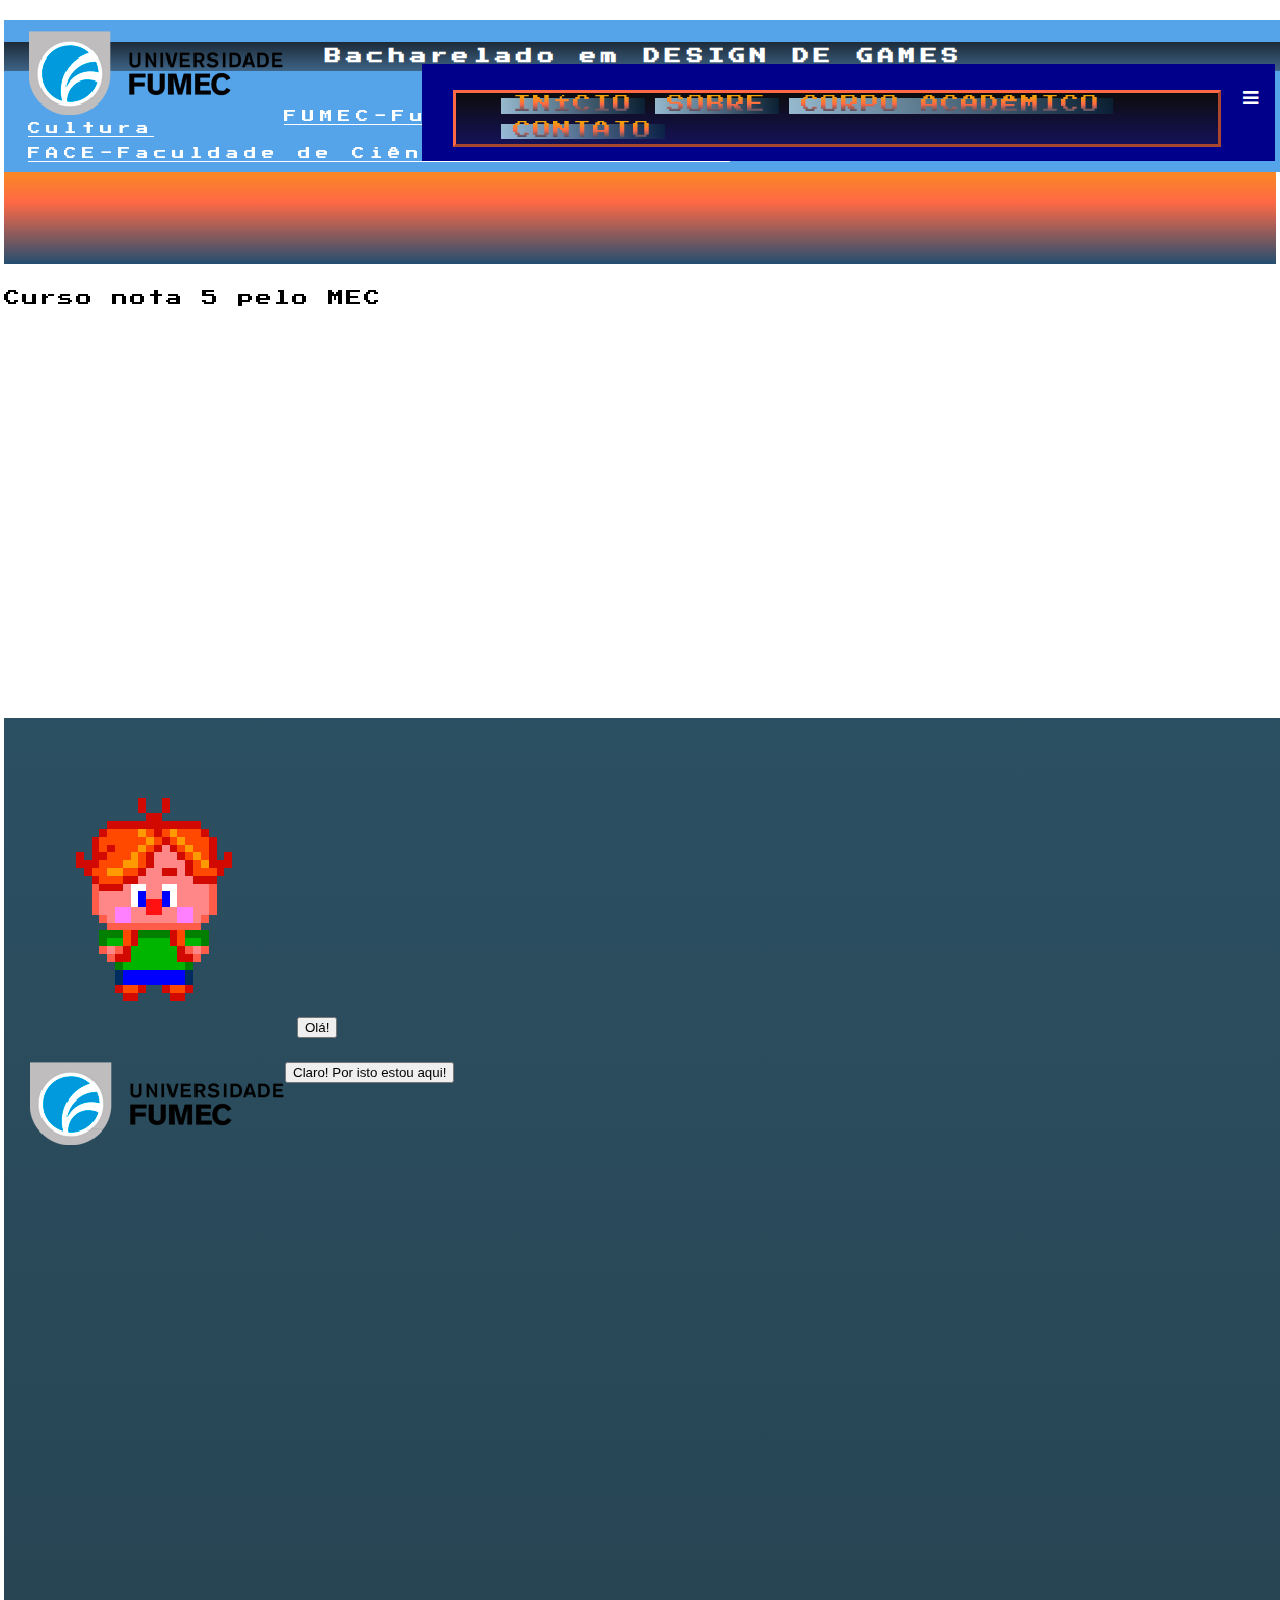
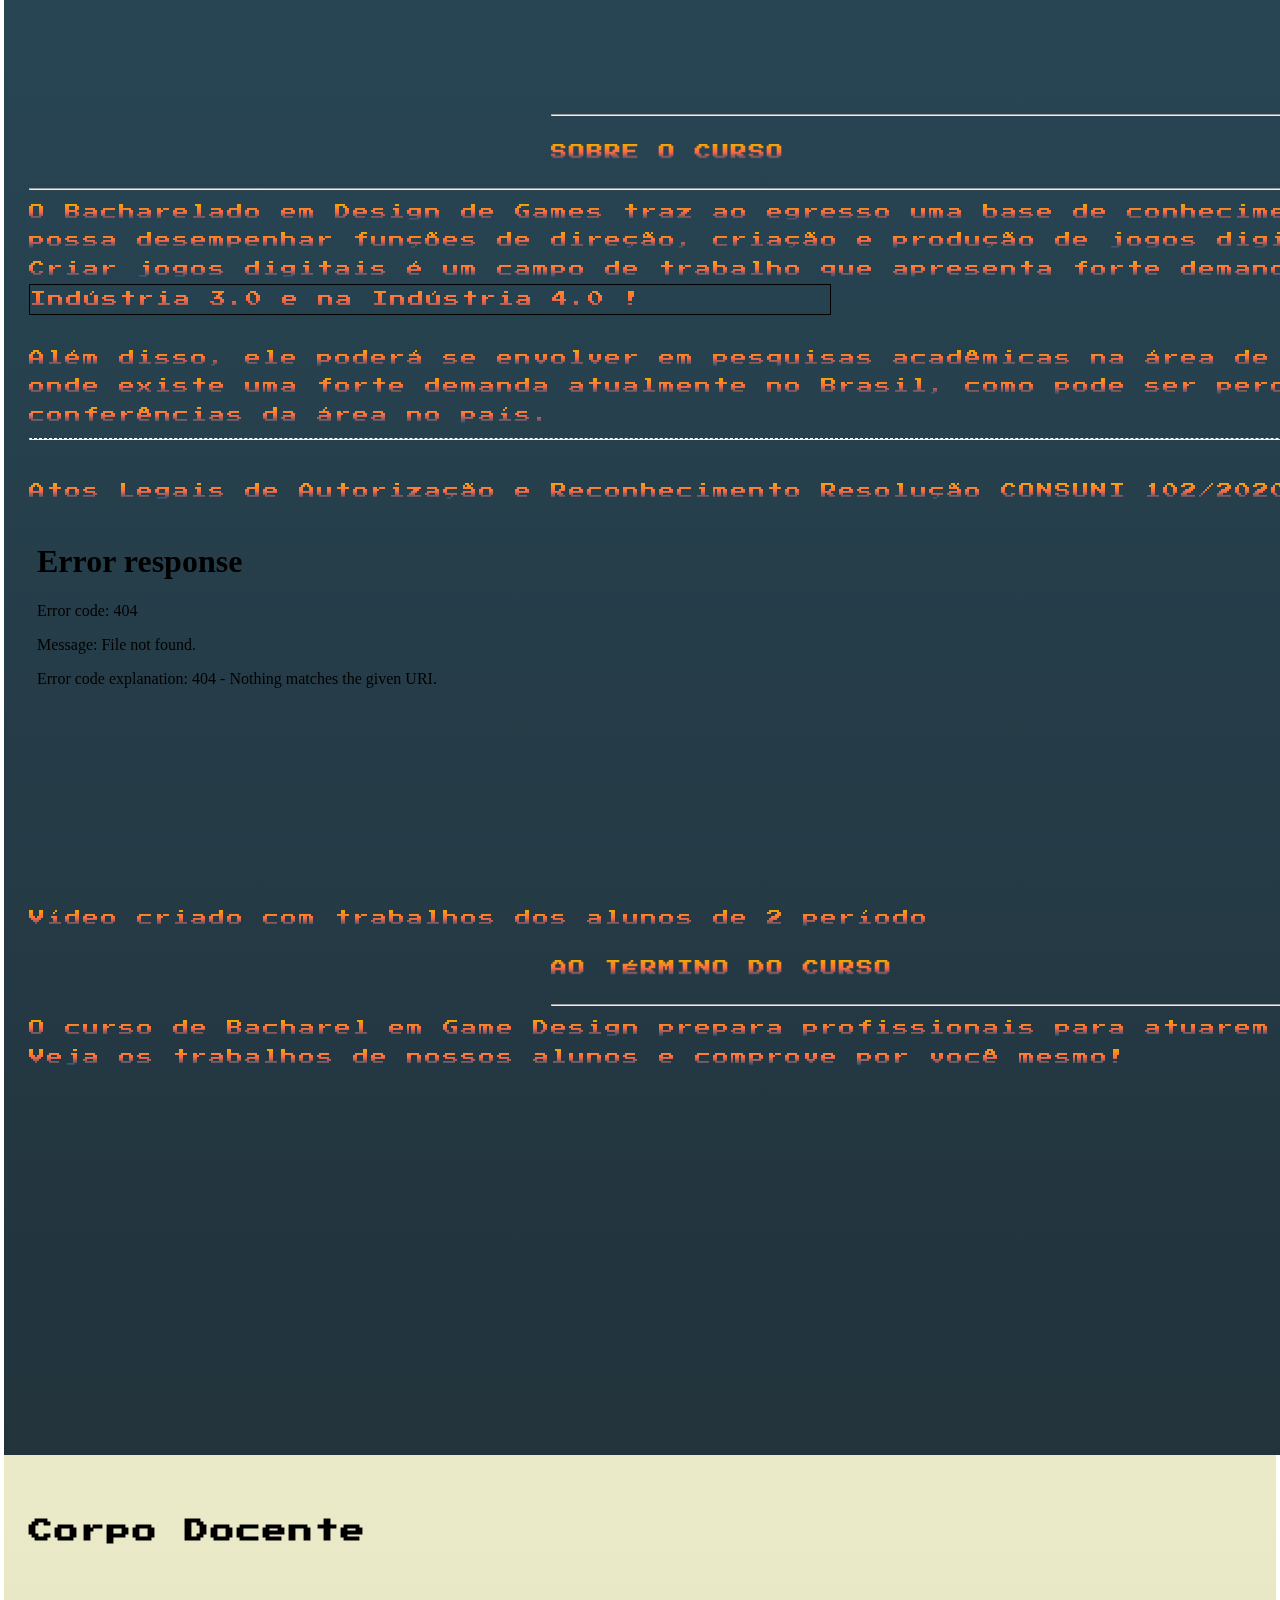
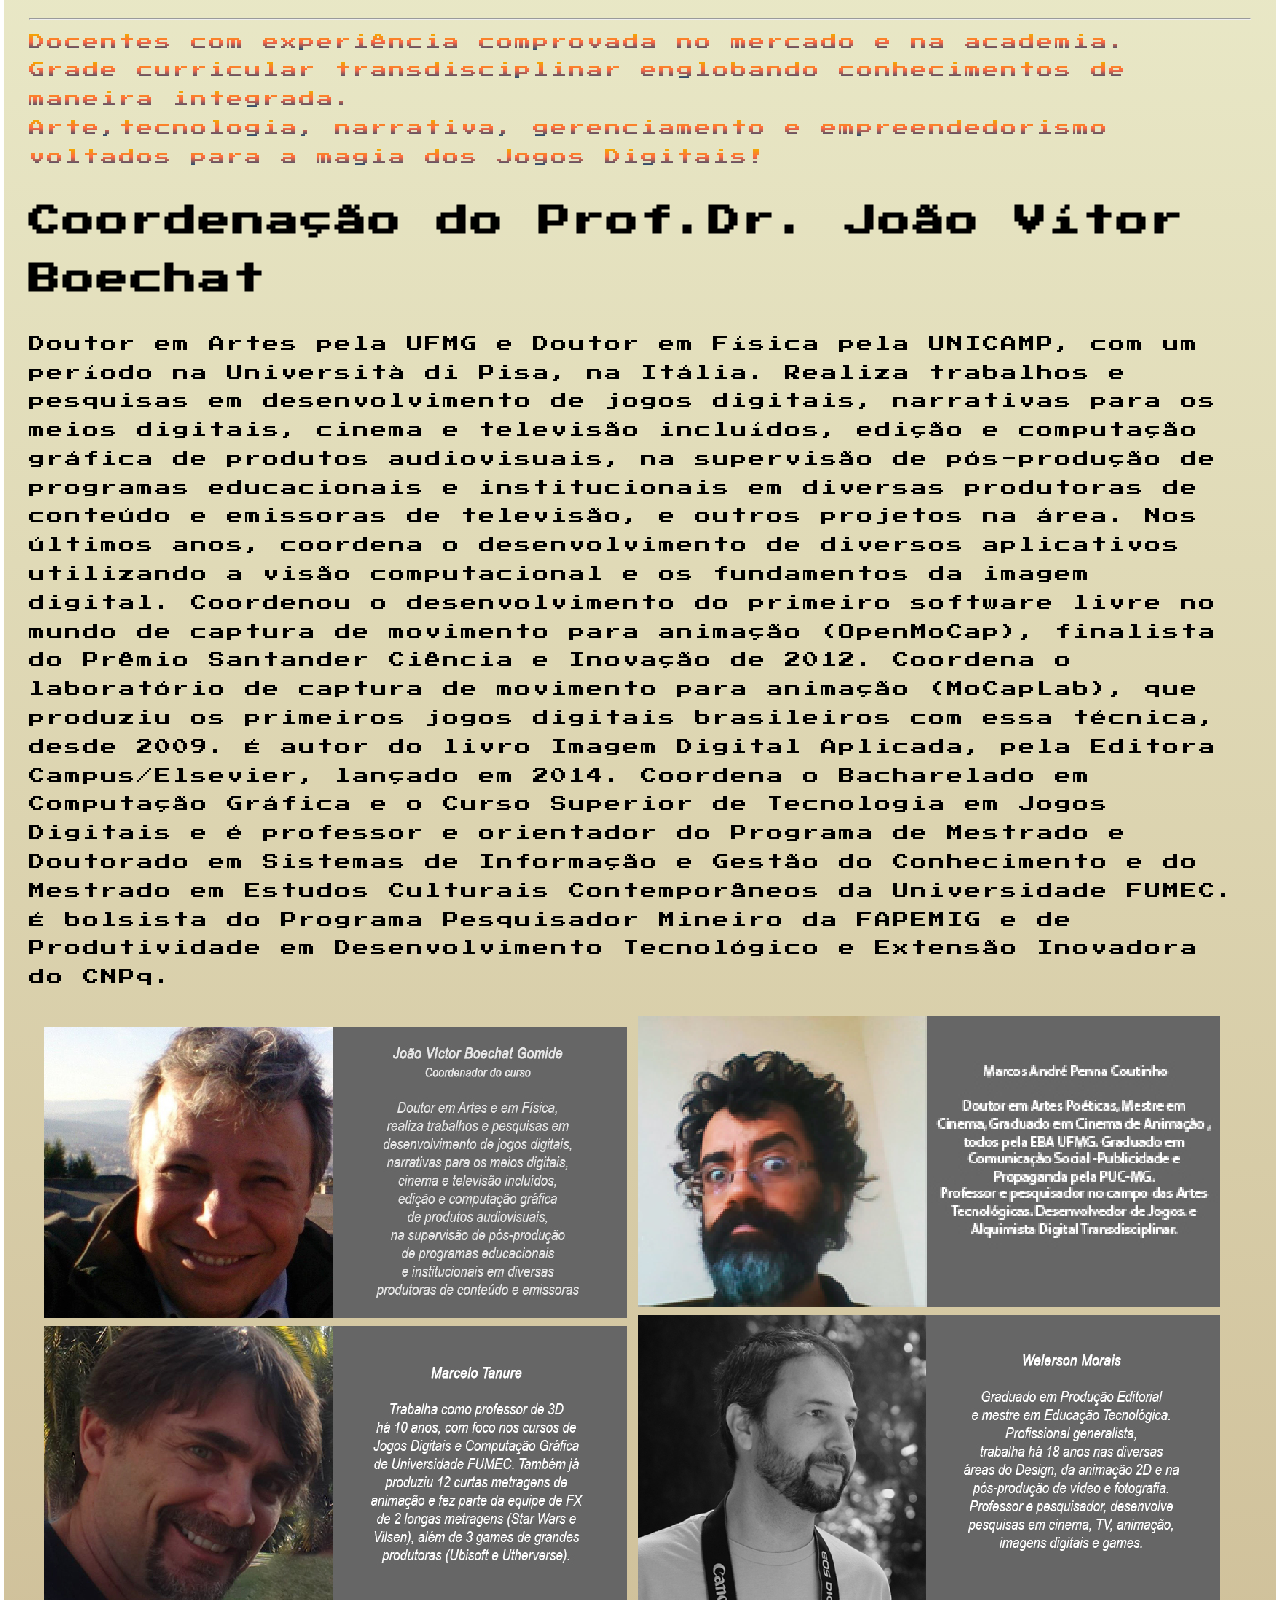
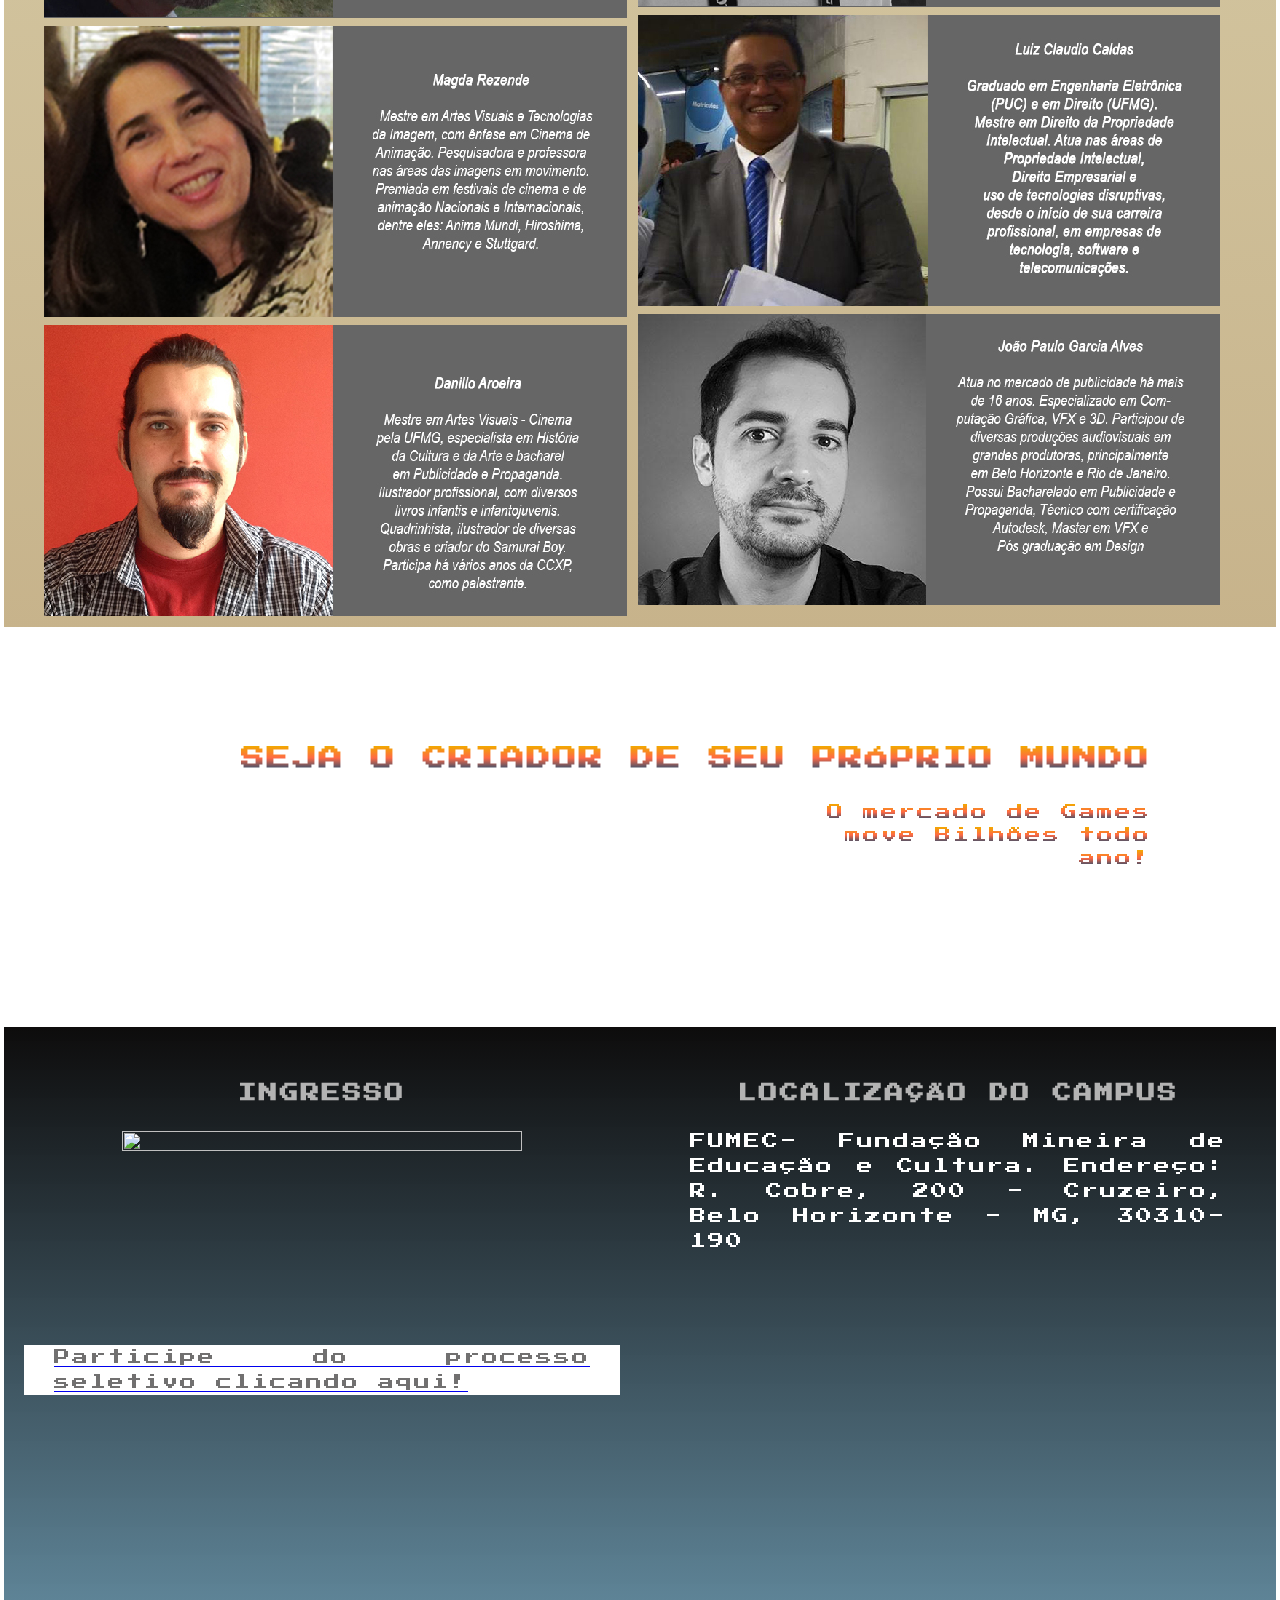
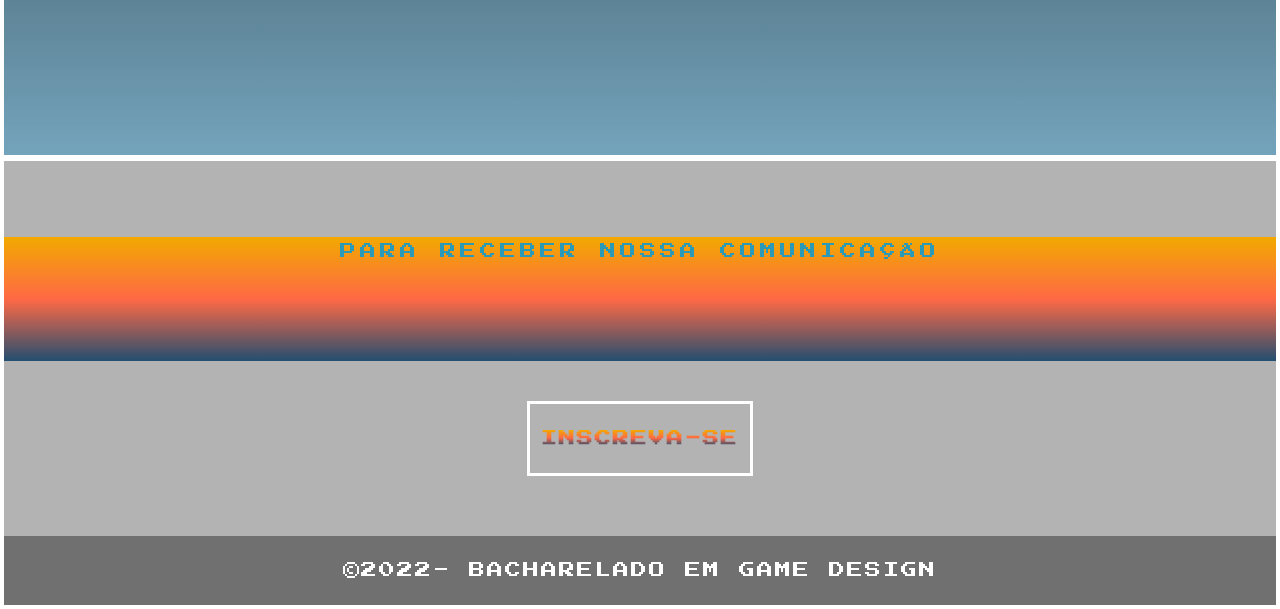
==== BachareladoEmGameDesign.html @ f8f745ac "Add files via upload" ====
<!doctype html>
<html lang="pt-BR">
<head>
<meta charset="utf-8">
<meta http-equiv="X-UA-Compatible" content="IE=edge">
<meta name="viewport" content="width=device-width, initial-scale=1">
	

		<link rel="preconnect" href="https://fonts.googleapis.com">
<link rel="preconnect" href="https://fonts.gstatic.com" crossorigin>
<link href="https://fonts.googleapis.com/css2?family=Press+Start+2P&display=swap" rel="stylesheet">

	
<link rel="stylesheet" href="https://cdnjs.cloudflare.com/ajax/libs/font-awesome/4.7.0/css/font-awesome.min.css">
	
<title>Bacharelado em Game Design</title>
<link href="css/singlePageTemplate.css" rel="stylesheet" type="text/css">
<!--The following script tag downloads a font from the Adobe Edge Web Fonts server for use within the web page. We recommend that you do not modify it.-->
<script>var __adobewebfontsappname__="dreamweaver"</script>
<script src="http://use.edgefonts.net/source-sans-pro:n2:default.js" type="text/javascript"></script>
<!-- HTML5 shim and Respond.js for IE8 support of HTML5 elements and media queries -->
<!-- WARNING: Respond.js doesn't work if you view the page via file:// -->
<!--[if lt IE 9]>
      <script src="https://oss.maxcdn.com/html5shiv/3.7.2/html5shiv.min.js"></script>
      <script src="https://oss.maxcdn.com/respond/1.4.2/respond.min.js"></script>
    <![endif]-->
 	
</head>
<body>

<video playsinline autoplay muted loop poster="polina.jpg" id="bgvid">
  <source src="images/TrabalhosDeJogosEGames_Webm.webm" type="video/webm">
  <source src="images/TrabalhosDeJogosEGames _CodecVideo_MPEG2.mp4" type="video/mp4">
</video>

<!-- Main Container -->

<header> 
	<section class="home" id="home">


			<h4 class="logo">Bacharelado em DESIGN DE GAMES</h4>
	<div class="mobile-container"> 
		  <!-- Navigation -->
	    <img src="images/logo-small.png" alt="logoFUMEC" width="20%" align="left" style="max-width:256px;max-height:98px;"/><a href="#home" class="active">			 
		<div style="width:75%;margin-right: 25%;padding-top:74px;">		
		  <p>FUMEC-Fundação Municipal de Educação e Cultura</p>
			 <p> FACE-Faculdade de Ciências Empresariais</p>
			 
		</div>
		
		</a>
	

	<!-- Simulate a smartphone / tablet look -->
	<!--<div class="mobile-container"> -->
				<!-- Top Navigation Menu -->
	<div class="topnav">
<br>
		<a href="javascript:void(0);" class="icon" onclick="activateMenu()" style="float:right;">
			<i class="fa fa-bars"></i>
		  </a>
	  <div id="myLinks">
		<nav>
		  <ul>
			<li><a href="#hero"><gradient>INÍCIO</gradient></a></li>
			<li><a href="#about"><gradient>SOBRE</gradient></a></li>
			<li><a href="#corpo"><gradient>CORPO ACADÊMICO</gradient></a></li>
			<li > <a href="#contact"><gradient>CONTATO</gradient></a></li>
		  </ul>
		</nav>
	  </div>
		
	 
		
	</div>
	<!-- End smartphone / tablet look -->

	
	</div>
	</section>	  
  </header>
	 
  <!-- Hero Section -->
  <section class="hero" id="hero">
    	
	<h2 class="hero_header"><gradient>DESIGN DE GAMES</gradient></h2>
	  <p>Curso nota 5 pelo MEC</p> 
  	
    <br>
  </section>
	
	
  <!-- About Section -->
  <section class="about" id="about">
	  <br>
	<img src="images/PlayerRPGTOPDOWN.gif" alt="character"  width="250"/>  
	<button onclick="typeWriter()">Olá!</button>
	<p id="demo"></p>
	   <img src="images/logo-small.png" alt="logoFUMEC" width="20%" align="left" style="max-width:256px;max-height:98px;"/><a href="#home" class="active">			 
	<button onclick="typeWriter1()">Claro! Por isto estou aqui!</button>
	<p id="onde"></p>
	 
	      <!-- #region Jssor Slider Begin -->
    <!-- Generator: Jssor Slider Composer -->
    <!-- Source: https://www.jssor.com/demos/full-width-slider.slider/=edit -->
    <script src="js/jssor.slider-28.1.0.min.js" type="text/javascript"></script>
    <script type="text/javascript">
        window.jssor_1_slider_init = function() {

            var jssor_1_SlideoTransitions = [
              [{b:-1,d:1,ls:0.5},{b:0,d:1000,y:5,e:{y:6}}],
              [{b:-1,d:1,ls:0.5},{b:200,d:1000,y:25,e:{y:6}}],
              [{b:-1,d:1,ls:0.5},{b:400,d:1000,y:45,e:{y:6}}],
              [{b:-1,d:1,ls:0.5},{b:600,d:1000,y:65,e:{y:6}}],
              [{b:-1,d:1,ls:0.5},{b:800,d:1000,y:85,e:{y:6}}],
              [{b:-1,d:1,ls:0.5},{b:500,d:1000,y:195,e:{y:6}}],
              [{b:0,d:2000,y:30,e:{y:3}}],
              [{b:-1,d:1,rY:-15,tZ:100},{b:0,d:1500,y:30,o:1,e:{y:3}}],
              [{b:-1,d:1,rY:-15,tZ:-100},{b:0,d:1500,y:100,o:0.8,e:{y:3}}],
              [{b:500,d:1500,o:1}],
              [{b:0,d:1000,y:380,e:{y:6}}],
              [{b:300,d:1000,x:80,e:{x:6}}],
              [{b:300,d:1000,x:330,e:{x:6}}],
              [{b:-1,d:1,r:-110,sX:5,sY:5},{b:0,d:2000,o:1,r:-20,sX:1,sY:1,e:{o:6,r:6,sX:6,sY:6}}],
              [{b:0,d:600,x:150,o:0.5,e:{x:6}}],
              [{b:0,d:600,x:1140,o:0.6,e:{x:6}}],
              [{b:-1,d:1,sX:5,sY:5},{b:600,d:600,o:1,sX:1,sY:1,e:{sX:3,sY:3}}]
            ];

            var jssor_1_options = {
              $AutoPlay: 1,
              $LazyLoading: 1,
              $CaptionSliderOptions: {
                $Class: $JssorCaptionSlideo$,
                $Transitions: jssor_1_SlideoTransitions
              },
              $ArrowNavigatorOptions: {
                $Class: $JssorArrowNavigator$
              },
              $BulletNavigatorOptions: {
                $Class: $JssorBulletNavigator$,
                $SpacingX: 20,
                $SpacingY: 20
              }
            };

            var jssor_1_slider = new $JssorSlider$("jssor_1", jssor_1_options);

            /*#region responsive code begin*/

            var MAX_WIDTH = 1600;

            function ScaleSlider() {
                var containerElement = jssor_1_slider.$Elmt.parentNode;
                var containerWidth = containerElement.clientWidth;

                if (containerWidth) {

                    var expectedWidth = Math.min(MAX_WIDTH || containerWidth, containerWidth);

                    jssor_1_slider.$ScaleWidth(expectedWidth);
                }
                else {
                    window.setTimeout(ScaleSlider, 30);
                }
            }

            ScaleSlider();

            $Jssor$.$AddEvent(window, "load", ScaleSlider);
            $Jssor$.$AddEvent(window, "resize", ScaleSlider);
            $Jssor$.$AddEvent(window, "orientationchange", ScaleSlider);
            /*#endregion responsive code end*/
        };
    </script>
    <link href="https://fonts.googleapis.com/css?family=Roboto+Condensed:300,300italic,regular,italic,700,700italic&subset=latin-ext,greek-ext,cyrillic-ext,greek,vietnamese,latin,cyrillic" rel="stylesheet" type="text/css" />
    <style>
        /* jssor slider loading skin spin css */
        .jssorl-009-spin img {
            animation-name: jssorl-009-spin;
            animation-duration: 1.6s;
            animation-iteration-count: infinite;
            animation-timing-function: linear;
        }

        @keyframes jssorl-009-spin {
            from {
                transform: rotate(0deg);
            }

            to {
                transform: rotate(360deg);
            }
        }


        /*jssor slider bullet skin 132 css*/
        .jssorb132 {position:absolute;}
        .jssorb132 .i {position:absolute;cursor:pointer;}
        .jssorb132 .i .b {fill:#fff;fill-opacity:0.8;stroke:#000;stroke-width:1600;stroke-miterlimit:10;stroke-opacity:0.7;}
        .jssorb132 .i:hover .b {fill:#000;fill-opacity:.7;stroke:#fff;stroke-width:2000;stroke-opacity:0.8;}
        .jssorb132 .iav .b {fill:#000;stroke:#fff;stroke-width:2400;fill-opacity:0.8;stroke-opacity:1;}
        .jssorb132 .i.idn {opacity:0.3;}

        .jssora051 {display:block;position:absolute;cursor:pointer;}
        .jssora051 .a {fill:none;stroke:#fff;stroke-width:360;stroke-miterlimit:10;}
        .jssora051:hover {opacity:.8;}
        .jssora051.jssora051dn {opacity:.5;}
        .jssora051.jssora051ds {opacity:.3;pointer-events:none;}
    </style>
    <svg viewbox="0 0 0 0" width="0" height="0" style="display:block;position:relative;left:0px;top:0px;">
        <defs>
            <filter id="jssor_1_flt_1" x="-50%" y="-50%" width="200%" height="200%">
                <feGaussianBlur stddeviation="4"></feGaussianBlur>
            </filter>
            <radialGradient id="jssor_1_grd_2">
                <stop offset="0" stop-color="#fff"></stop>
                <stop offset="1" stop-color="#000"></stop>
            </radialGradient>
            <mask id="jssor_1_msk_3">
              <path fill="url(#jssor_1_grd_2)" d="M600,0L600,400L0,400L0,0Z" x="0" y="0" style="position:absolute;overflow:visible;"></path>
            </mask>
        </defs>
    </svg>
    <div id="jssor_1" style="position:relative;display: block;
  margin-left: auto;
  margin-right: auto;
  width: 50%;
        width:1600px;height:560px;overflow:hidden;visibility:hidden;">
        <!-- Loading Screen -->
        <div data-u="loading" class="jssorl-009-spin" style="position:absolute;top:0px;left:0px;width:100%;height:100%;text-align:center;background-color:rgba(0,0,0,0.7);">
            <img style="margin-top:-19px;position:relative;top:50%;width:38px;height:38px;" src="img/spin.svg" />
        </div>
        <div data-u="slides" style="cursor:default;position:relative;top:0px;left:0px;width:1600px;height:560px;overflow:hidden;">
            <div style="background-color:#d3890e;">
                <img data-u="image" style="opacity:1;" data-src="images/maxresdefault.jpg" />
                <div data-ts="flat" data-p="275" data-po="40% 50%" style="left:150px;top:40px;width:800px;height:300px;position:absolute;">
                    <div data-to="50% 50%" data-t="0" style="left:10px;top:540px;width:400px;height:100px;position:absolute;color:#FFFFFF;font-family:'Press Start 2P',cursive;font-size:32px;font-weight:900;letter-spacing:1em;">Movimento</div>
                    <div data-to="50% 50%" data-t="1" style="left:50px;top:540px;width:400px;height:100px;position:absolute;opacity:0.4;color:#FFFFFF;font-family:'Press Start 2P',cursive;font-size:32px;font-weight:900;letter-spacing:1em;">Movimento</div>
                    <div data-to="50% 50%" data-t="2" style="left:50px;top:540px;width:400px;height:100px;position:absolute;opacity:0.3;color:#FFFFFF;font-family:'Press Start 2P',cursive;font-size:32px;;font-weight:900;letter-spacing:1em;">Movimento</div>
                    <div data-to="50% 50%" data-t="3" style="left:50px;top:540px;width:400px;height:100px;position:absolute;opacity:0.2;color:#FFFFFF;font-family:'Press Start 2P',cursive;font-size:32px;font-weight:900;letter-spacing:1em;">Movimento</div>
                    <div data-to="50% 50%" data-t="4" style="left:50px;top:540px;width:400px;height:100px;position:absolute;opacity:0.1;color:#FFFFFF;font-family:'Press Start 2P',cursive;font-size:32px;font-weight:900;letter-spacing:1em;">Movimento</div>
                    <div data-to="50% 50%" data-t="5" style="left:50px;top:540px;width:1600px;height:100px;position:absolute;color:#FFFFFF;font-family:'Press Start 2P',cursive;font-size:32px;font-weight:900;letter-spacing:1em;">O primeiro da América Latina!</div>
                </div>
            </div>
            <div>
   			  <img data-u="image" data-src="images/EntardeccerFumec2019.jfif" />
			
                <div data-ts="flat" data-p="540" data-po="40% 50%" style="l eft:0px;top:0px;width:1024px;height:768px;position:absolute;">
                    <div data-to="50% 50%" data-ts="preserve-3d" data-t="6" style="left:350px;top:360px;width:900px;height:500px;position:absolute;">


                        <svg viewbox="0 0 800 60" data-to="50% 50%" width="800" height="60" data-t="7" style="left:0px;top:-70px;display:block;position:absolute;opacity:0;font-family:'Roboto Condensed',sans-serif;font-size:60px;font-weight:700;letter-spacing:0.05em;overflow:visible;">
                            <text fill="#454447" stroke="#ff9500" stroke-width="2" text-anchor="middle" x="400" y="60">ARTE
                            </text>
                        </svg>
                        <div data-to="50% 50%" data-t="8" style="filter:url('#jssor_1_flt_1');left:200px;top:0px;width:600px;height:60px;position:absolute;opacity:0;color:#C49D8F;font-family:Roboto Condensed, sans-serif;font-size:48px;line-height:1.2;letter-spacing:0.1em;text-align:center;">PROGRAMAÇÃO</div>
                        <svg viewbox="0 0 800 100" width="800" height="100" data-t="9" style="left:40px;top:250px;display:block;position:absolute;opacity:0;font-family:'Roboto Condensed',sans-serif;font-size:100px;font-weight:900;letter-spacing:0.5em;overflow:visible;">
                            <text fill="rgba(255,255,255,0.7)" stroke="#ff9500" text-anchor="middle" x="400" y="100">EMPREENDEDORISMO
                            </text>
                        </svg>
                    </div>
                </div>
            </div>
            <div style="background-color:#000000;">
                <img data-u="image" style="opacity:0.8;" data-src="imgages/Fumec2019Noite.jfif" />
                <div data-ts="flat" data-p="1080" style="left:0px;top:0px;width:1024px;height:768px;position:absolute;">
                    <svg viewbox="0 0 600 400" data-ts="preserve-3d" width="600" height="400" data-tchd="jssor_1_msk_3" style="left:255px;top:0px;display:block;position:absolute;overflow:visible;">
                        <g mask="url(#jssor_1_msk_3)">
                          <path data-to="300px -180px" fill="none" stroke="rgba(250,251,252,0.5)" stroke-width="20" d="M410-350L410-10L190-10L190-350Z" x="190" y="-350" data-t="10" style="position:absolute;overflow:visible;"></path>
                        </g>
                    </svg>
                    <svg viewbox="0 0 800 72" data-to="50% 50%" width="800" height="72" data-t="11" style="left:-800px;top:78px;display:block;position:absolute;font-family:'Roboto Condensed',sans-serif;font-size:84px;font-weight:900;overflow:visible;">
                        <text fill="#fafbfc" text-anchor="middle" x="400" y="72">GAME DESIGN
                        </text>
                    </svg>
                    <svg viewbox="0 0 800 72" data-to="50% 50%" width="800" height="72" data-t="12" style="left:1600px;top:153px;display:block;position:absolute;font-family:'Roboto Condensed',sans-serif;font-size:60px;font-weight:900;overflow:visible;">
                        <text fill="#fafbfc" text-anchor="middle" x="400" y="72">SOUND DESIGN
                        </text>
                    </svg>
                </div>
            </div>
            <div>
                <img data-u="image" data-src="img/yamamoto.jpg" />
                <div data-ts="flat" data-p="1080" style="left:0px;top:0px;width:1600px;height:560px;position:absolute;">
                    <div data-to="50% 50%" data-t="13" style="left:100px;top:-20px;width:800px;height:200px;position:absolute;opacity:0;">
                        <div style="left:94px;top:35px;width:480px;height:90px;position:absolute;color:rgba(74,217,205,0.5);font-family:'Roboto Condensed',sans-serif;font-size:72px;line-height:1.2;">CRIATIVIDADE</div>
                        <div style="left:307px;top:115px;width:400px;height:50px;position:absolute;color:rgba(74,217,205,0.5);font-family:'Roboto Condensed',sans-serif;font-size:42px;line-height:1.1;text-align:center;background-color:rgba(72,77,76,0.5);">para aqueles que desejam inovar</div>
                    </div>
                </div>
            </div>
            <div>
                <img data-u="image" data-src="img/wine-1600.jpg" />
                <div data-ts="flat" data-p="1080" style="left:0px;top:0px;width:1600px;height:560px;position:absolute;">
                    <div data-to="50% 50%" data-t="14" style="left:690px;top:140px;width:600px;height:150px;position:absolute;opacity:0;color:#ffffff;font-family:Georgia,'Times New Roman',Times,serif;font-size:60px;line-height:1.2;letter-spacing:0.1em;">Décadas<br />de experiência no mercado.</div>
                    <img data-to="50% 50%" data-t="15" style="left:780px;top:350px;width:344px;height:157px;position:absolute;opacity:0;max-width:344px;" data-src="img/wine-atlantic-ocean.png" />
                    <img data-to="50% 50%" data-t="16" style="left:1330px;top:8px;width:172px;height:131px;position:absolute;opacity:0;max-width:172px;" data-src="img/wine-badge.png" />
                </div>
            </div>
        </div><a data-scale="0" href="https://www.jssor.com" style="display:none;position:absolute;">slider html</a>
        <!-- Bullet Navigator -->
        <div data-u="navigator" class="jssorb132" style="position:absolute;bottom:24px;right:16px;" data-autocenter="1" data-scale="0.5" data-scale-bottom="0.75">
            <div data-u="prototype" class="i" style="width:12px;height:12px;">
                <svg viewbox="0 0 16000 16000" style="position:absolute;top:0;left:0;width:100%;height:100%;">
                    <circle class="b" cx="8000" cy="8000" r="5800"></circle>
                </svg>
            </div>
        </div>
        <!-- Arrow Navigator -->
        <div data-u="arrowleft" class="jssora051" style="width:55px;height:55px;top:0px;left:25px;" data-autocenter="2" data-scale="0.75" data-scale-left="0.75">
            <svg viewbox="0 0 16000 16000" style="position:absolute;top:0;left:0;width:100%;height:100%;">
                <polyline class="a" points="11040,1920 4960,8000 11040,14080 "></polyline>
            </svg>
        </div>
        <div data-u="arrowright" class="jssora051" style="width:55px;height:55px;top:0px;right:25px;" data-autocenter="2" data-scale="0.75" data-scale-right="0.75">
            <svg viewbox="0 0 16000 16000" style="position:absolute;top:0;left:0;width:100%;height:100%;">
                <polyline class="a" points="4960,1920 11040,8000 4960,14080 "></polyline>
            </svg>
        </div>
    </div>
    <script type="text/javascript">jssor_1_slider_init();
    </script>
    <!-- #endregion Jssor Slider End -->
	 
    <h2 class="hidden">About</h2>
	  <p class="text_column">
		<hr>  
		  <h4> <gradient>SOBRE O CURSO</gradient> </h4>
	  <hr>
	  
	<gradient> 	 O Bacharelado em Design de Games traz ao egresso</gradient> <gradient>uma base de conhecimento sólidapara que possa </gradient> <gradient> desempenhar funções de </gradient>
	<gradient> 	  direção, criação e produção de jogos digitais.</gradient>
	  <br>
		<gradient>    Criar jogos digitais é um campo de trabalho</gradient> <gradient> que apresenta forte demanda nas	</gradient>	  
		  
		  <div class="outer">
			<div class="inner"> Indústria 3.0 e na Indústria 4.0 !
			<img class="imagemHover" src="images/industria40-1024x768.jpg" alt="">
			</div>
		</div>
			
	  		<br>
		<gradient> Além disso, ele poderá se envolver em pesquisas acadêmicas</gradient>	<gradient>na área de jogos digitais, onde existe uma forte demanda </gradient><gradient>atualmente no Brasil, como pode ser percebido nos fóruns </gradient><gradient>	e conferências da área no país.</gradient>
	  		<br>
		 
		  <hr style="  border-top: 1px dashed white">
		  <br>
			<gradient>  Atos Legais de Autorização e Reconhecimento</gradient>
<gradient>Resolução CONSUNI 102/2020, de 14/12/2020</gradient> </p>
   
	    <div style="width: 100%; height: 100%">
  	<iframe src="images/TrabalhosDeJogosEGames_Webm.webm" width="640" height="360" frameborder="0" ></iframe>
      <p class=""><gradient>Vídeo criado com trabalhos dos alunos de 2 período</gradient></p>
	</div>	  
	
    <p class="text_column ">
		<h4><gradient>AO TÉRMINO DO CURSO</gradient></h4>
		  <hr>
			<gradient>O curso de Bacharel em Game Design</gradient>
			<gradient>prepara profissionais para atuarem no mercado.</gradient>
	  		<br>
			<gradient>Veja os trabalhos de nossos alunos</gradient>
			<gradient> e comprove por você mesmo!</gradient>
		
		  	<div style="width: 100%; height: 100%">
				<iframe src="https://player.vimeo.com/video/541685408?h=3ae2cdf1ae" width="640" height="360" frameborder="0" allow="autoplay; fullscreen; picture-in-picture" allowfullscreen></iframe>	
			</div>
	  </p>
  </section>
 
	  <!-- Corpo Acadêmico-->
	  
	<section class="corpo" id= "corpo">
	  <h2 class="gradient">Corpo Docente</h2>
		 <p>
			<br>
			<hr>
			<gradient> Docentes com experiência</gradient>
			<gradient> comprovada no mercado</gradient>
			<gradient> e na academia.</gradient>
			<br>
			<gradient> Grade curricular transdisciplinar </gradient><gradient>englobando conhecimentos </gradient>
			<gradient>de maneira integrada.</gradient> 
			<br>
			<gradient> Arte,tecnologia, narrativa, gerenciamento </gradient>
			<gradient>e empreendedorismo voltados</gradient>
			<gradient> para a magia dos Jogos Digitais! </gradient>
		</p>
	<h1>Coordenação do Prof.Dr. João Vítor Boechat</h1>
	<p>Doutor em Artes pela UFMG e Doutor em Física pela UNICAMP, com um período na Università di Pisa, na Itália. Realiza trabalhos e pesquisas em desenvolvimento de jogos digitais, narrativas para os meios digitais, cinema e televisão incluídos, edição e computação gráfica de produtos audiovisuais, na supervisão de pós-produção de programas educacionais e institucionais em diversas produtoras de conteúdo e emissoras de televisão, e outros projetos na área. Nos últimos anos, coordena o desenvolvimento de diversos aplicativos utilizando a visão computacional e os fundamentos da imagem digital. Coordenou o desenvolvimento do primeiro software livre no mundo de captura de movimento para animação (OpenMoCap), finalista do Prêmio Santander Ciência e Inovação de 2012. Coordena o laboratório de captura de movimento para animação (MoCapLab), que produziu os primeiros jogos digitais brasileiros com essa técnica, desde 2009. É autor do livro Imagem Digital Aplicada, pela Editora Campus/Elsevier, lançado em 2014. Coordena o Bacharelado em Computação Gráfica e o Curso Superior de Tecnologia em Jogos Digitais e é professor e orientador do Programa de Mestrado e Doutorado em Sistemas de Informação e Gestão do Conhecimento e do Mestrado em Estudos Culturais Contemporâneos da Universidade FUMEC. É bolsista do Programa Pesquisador Mineiro da FAPEMIG e de Produtividade em Desenvolvimento Tecnológico e Extensão Inovadora do CNPq.</p>
		
<!-- Photo Grid -->
<div class="row"> 
  <div class="column" style="width:100%; padding:4px; margin:7px;">
    <img src="images/Final João Víctor2.jpg" >
    <img src="images/Final Marcelo.jpg">
    <img src="images/Final Magda.jpg" >
    <img src="images/Final Danilo.jpg" >
    
  </div>
  <div class="column">
    <img src="images/MiniBio_Site_CG.jpg" >
    <img src="images/Final Welerson copy.jpg" >
    <img src="images/Final Luiz Claudio.jpg" >
	   <img src="images/Final_João_Paulo.jpg" >
  </div>  
  
  
</div>
	  </section>
  <!-- Parallax Section -->
  <section class="banner">
    <h2 class="parallax"><gradient>SEJA O CRIADOR DE SEU PRÓPRIO MUNDO</gradient></h2>
	  

    <p class="parallax_description"><gradient>O mercado de Games move Bilhões  todo ano!</gradient></p>
	  
	  
  </section>
  <!-- More Info Section -->
  <footer>
    <article class="footer_column">
      <h3>INGRESSO</h3>
		 <a href="https://processoseletivo.fumec.br/" target="_blank">
      <img src="images/processoseletivo.png" alt="" width="400" height="200" class="cards" />
      <p>Participe do processo seletivo clicando aqui!</p>
			 </article></a>
    <article class="footer_column">
      <h3>LOCALIZAÇÃO DO CAMPUS</h3>
		
		<p style="background:none;color:white;">FUMEC- Fundação Mineira de Educação e Cultura. Endereço: R. Cobre, 200 - Cruzeiro, Belo Horizonte - MG, 30310-190</p>
		
		
		<div class="mapouter"><div class="gmap_canvas"><iframe width="540" height="450" id="gmap_canvas" src="https://maps.google.com/maps?q=R.%20Cobre,%20200%20-%20Cruzeiro,%20Belo%20Horizonte%20-%20MG,%2030310-190&t=&z=17&ie=UTF8&iwloc=&output=embed" frameborder="0" scrolling="no" marginheight="0" marginwidth="0"></iframe><a href="https://www.embedgooglemap.net/blog/divi-discount-code-elegant-themes-coupon/"></a><br><style>.mapouter{position:relative;text-align:right;height:450px;width:540px;display: block;
  margin-left: auto;
  margin-right: auto;}</style><a href="https://www.embedgooglemap.net">embedgooglemap.net</a><style>.gmap_canvas {overflow:hidden;background:none!important;height:450px;width:540px;}</style></div></div>
    </article>
  </footer>
  <!-- Footer Section -->
  <section class="footer_banner" id="contact">
    <h2 class="hidden">Footer Banner Section </h2>
    <p class="hero_header ">PARA RECEBER NOSSA COMUNICAÇÃO</p>
    <div class="button "><gradient>inscreva-se</gradient></div>
  </section>
  <!-- Copyrights Section -->
  <div class="copyright ">&copy;2022- <strong>Bacharelado em Game design</strong></div>
</div>

	<script>

		var i = 0;
		var z=0;
		var txt = 'Olá , você quer saber sobre o curso de Game Design? ';
		var txt1 = 'O Bacharelado em Game Design da FUMEC-BH vai te ensinar todos os aspectos no desenvolvimento de Jogos Digitais, desde a sua concepção, até o seu completo desenvolvimento e sua respectiva disponibilização aos usuários finais.';
		var speed = 30;

		function typeWriter() {
		  if (i < txt.length) {
			document.getElementById("demo").innerHTML += txt.charAt(i);
			i++;
			setTimeout(typeWriter, speed);
		  }
			}

			function typeWriter1() {
			  if (z < txt1.length) {
				document.getElementById("onde").innerHTML += txt1.charAt(z);
				z++;
				setTimeout(typeWriter1, speed);
			  }
			}
	/*mobile menu*/
		function activateMenu() {
  var x = document.getElementById("myLinks");
  if (x.style.display === "block") {
    x.style.display = "none";
  } else {
    x.style.display = "block";
  }
}
	</script>


<!-- Main Container Ends -->
</body>
</html>
---- css/singlePageTemplate.css ----
/*
palleta
Dark blue #00008b;
Blue #234E70
Ligth Blue: #55A4E9
Orange #FF6945
Orange Light #f2a900
PAstel Yellow #FBF8BE

*/
/* Body */
body {
   /* background-color: hsla(240,100%,27%,0.52);*/
	font-family: 'Press Start 2P', cursive;
	color: #FFFFF;
	margin-right: 25px;
	letter-spacing: 2px;
	transition: all 0.3s linear;
	image-rendering: pixelated;
    margin-top: 0px;
    margin-right: 4px;
    margin-bottom: 4px;
    margin-left: 4px;
    font-style: normal;
    font-weight: 200;
	 line-height: 1.8;
}
gradient {
  background-image: linear-gradient(to bottom, #f2a900, #FF6945, #234E70);
  /*color: black;*/
  background-clip: text;
  -webkit-background-clip: text;

  /* Adicionado: */
  -webkit-text-fill-color: transparent;
	   
}
branco{
	color: #FBF8BE;
	font-size: 2em;
	 text-align: justify;
	-webkit-text-stroke-width: 2px;
    -webkit-text-stroke-color: black;
/*	 background-image: linear-gradient(to bottom, #f2a900, #FF6945, #234E70);
    background-clip: text;
  	-webkit-background-clip: text;*/
  /* para ficar transparente e aparecer a background-image*/
  /*-webkit-text-fill-color: transparent;
	*/
	
}
/* Container */
.container {
	width: 100%;
	margin-left: auto;
	margin-right: auto;
	height: 1000px;
	color: #FFFFF;
	
}
/* Navigation */
header {
	z-index: 1;
    position: fixed;	
    width: 100%;
    height: 152px;
    background-color: #55A4E9;	
    
}
.logo {
	color: #fff;
	font-weight: bold;
	text-align: center;
	
	font-size: calc(10px + .5vw);	
	letter-spacing: calc(4px + .1vw);
	white-space: nowrap;
	background-image: linear-gradient(to top, hsla(0, 5%,15%, 0.5), hsla(0, 5%, 5%,0.8));
}
nav {
	
	padding:1px;
    float: right;
    width:90%;
    text-align: center;
    margin-right: 9px;
	
	
}
header nav ul {
	
	list-style:none;
	float: right;
	background-image: linear-gradient(to top, hsla(0, 5%,15%, 0.5), hsla(0, 5%, 5%,1));
	
	border-style: outset;
	border-color: #FF6945;
	
}
nav ul li {
	font-family: 'Press Start 2P', cursive;
	float: left;
	color: #FFFFF;
	font-size: 12px;
	text-align: left;
	margin: 5px;
	letter-spacing: 2px;
	transition: all 0.5s linear;
	background-image: linear-gradient(to left, hsla(200, 85%,15%, 0.5), hsla(200, 85%, 85%,0.8));
	
}

ul li a {
	color: #FFFFFF;
	text-decoration: none;
	
}
ul li:hover a {
	color: #2C9AB7;
	background-image: linear-gradient(to right, hsla(60, 85%,85%, 0.8), hsla(200, 85%, 75%,0.8));
	transition: all 0.5s linear;
		
}

div.content {
  margin-left: 200px;
  padding: 1px 16px;
  height: 1000px;
}

@media screen and (max-width: 700px) {
  .sidebar {
    width: 100%;
    height: auto;
    position: relative;
  }
  .sidebar a {float: left;}
  div.content {margin-left: 0;}
}

@media screen and (max-width: 400px) {
  .sidebar a {
    text-align: center;
    float: none;
  }
}
.hero_header {
	 
	color: #2C9AB7;
	text-align: center;
	background-image: linear-gradient(to bottom, #f2a900, #FF6945, #234E70);
	height:120px;	
	letter-spacing: 4px;
	
	padding-bottom: 4px;
}
/* Hero Section */
.hero {
    
	top: 120px;     
	padding-bottom: 35%;
    position: relative;
	height: 152px;
	
	
	
}
.light {
	
	font-weight: bold;
	color: #717070;
}
.tagline {
	text-align: center;
	color: #FFFFFF;
	margin-top: 4px;
	font-weight: lighter;
	text-transform: uppercase;
	letter-spacing: 1px;
}
/* About Section */
.text_column {
	width: 29%;
	text-align: justify;
	font-weight: lighter;
	line-height: 25px;
	float: left;
	padding: 20px;
	margin: 9px;
	
	color: #A3A3A3;
}
.about {
	
	background-image: linear-gradient(to top, hsla(200, 35%,15%, 0.96), hsla(200, 45%, 25%,0.96));
    padding-left: 25px;
    padding-right: 25px;
    padding-top: 35px;
    display: inline-block;
    /*background-color: #00008B;*/
    margin-top: 101px;
}

.corpo {
	
	background-image: linear-gradient(to top, hsla(40, 35%,65%, 0.96), hsla(60, 45%, 85%,0.96));
    padding-left: 25px;
    padding-right: 25px;
    padding-top: 35px;
    display: inline-block;
   
}
/* Stats Gallery */
.stats {
	color: #717070;
	margin-bottom: 5px;
}
.gallery {
	clear: both;
	display: inline-block;
	width: 100%;
	background-color: #FFFFFF;
	/* [disabled]min-width: 400px;
*/
	padding-bottom: 35px;
	padding-top: 0px;
	margin-top: -5px;
	margin-bottom: 0px;
}
.thumbnail {
	width: 25%;
	text-align: center;
	float: left;
	margin-top: 35px;
}
.gallery .thumbnail h4 {
	margin-top: 5px;
	margin-right: 5px;
	margin-bottom: 5px;
	margin-left: 5px;
	color: #52BAD5;
}
.gallery .thumbnail p {
	margin-top: 0px;
	margin-right: 0px;
	margin-bottom: 0px;
	margin-left: 0px;
	color: #A3A3A3;
}
/* Parallax Section */
.banner {
	
	background-image: url("../images/TAU.png");
	width:98%;
	height: 400px;
	background-attachment: fixed;
	background-size: cover;
	background-repeat: no-repeat;
}
.parallax {
	color: #FFFFFF;
	text-align: right;
	padding-right: 100px;
	padding-top: 110px;
	letter-spacing: 2px;
	margin-top: 0px;
}
.parallax_description {
	color: #FFFFFF;
	text-align: right;
	padding-right: 100px;
	width: 30%;
	float: right;
	font-weight: lighter;
	line-height: 23px;
	margin-top: 0px;
	margin-right: 0px;
	margin-bottom: 0px;
	margin-left: 0px;
}
/* More info */
footer {
	background-image: linear-gradient(to top, hsla(200, 35%,55%, 0.9), hsla(0, 5%, 5%,1));
	padding-bottom: 35px;
}
.footer_column {
	width: 50%;
	text-align: center;
	padding-top: 30px;
	float: left;
}
footer .footer_column h3 {
	color: #B3B3B3;
	text-align: center;
}
footer .footer_column p {
	color: #717070;
	background-color: #FFFFFF;
}
.cards {
	width: 100%;
	height: auto;
	max-width: 400px;
	max-height: 200px;
}
footer .footer_column p {
	padding-left: 30px;
	padding-right: 30px;
	text-align: justify;
	line-height: 25px;
	font-weight: lighter;
	margin-left: 20px;
	margin-right: 20px;
}
.button {
	width: 200px;
	margin-top: 40px;
	margin-right: auto;
	margin-bottom: auto;
	margin-left: auto;
	padding-top: 20px;
	padding-right: 10px;
	padding-bottom: 20px;
	padding-left: 10px;
	text-align: center;
	vertical-align: middle;
	border-radius: 0px;
	text-transform: uppercase;
	font-weight: bold;
	letter-spacing: 2px;
	border: 3px solid #FFFFFF;
	color: #FFFFFF;
	transition: all 0.3s linear;
}
.button:hover {
	background-color: #FEFEFE;
	color: #C4C4C4;
	cursor: pointer;
}
.copyright {
	text-align: center;
	padding-top: 20px;
	padding-bottom: 20px;
	background-color: #717070;
	color: #FFFFFF;
	text-transform: uppercase;
	font-weight: lighter;
	letter-spacing: 2px;
	border-top-width: 2px;
}
.footer_banner {
	background-color: #B3B3B3;
	padding-top: 60px;
	padding-bottom: 60PX;
	margin-bottom: 0px;
	
}
footer {
	display: inline-block;
}
.hidden {
	display: none;
}

/* Mobile */
@media (max-width: 320px) {
.logo {
	width: 100%;
	text-align: center;
	margin-top: 13px;
	margin-right: 0px;
	margin-bottom: 0px;
	margin-left: 0px;
}
.container header nav {
	margin-top: 0px;
	margin-right: 0px;
	margin-bottom: 0px;
	margin-left: 0px;
	width: 100%;
	float: none;
	display: none;
}
header nav ul {
}
nav ul li {
	margin-top: 0px;
	margin-right: 0px;
	margin-bottom: 0px;
	margin-left: 0px;
	width: 100%;
	text-align: center;
}
.text_column {
	width: 100%;
	text-align: justify;
	padding-top: 0px;
	padding-right: 0px;
	padding-bottom: 0px;
	padding-left: 0px;
}
.thumbnail {
	width: 100%;
}
.footer_column {
	width: 100%;
	margin-top: 0px;
}
.parallax {
	text-align: center;
	margin-top: 0px;
	margin-right: 0px;
	margin-bottom: 0px;
	margin-left: 0px;
	padding-top: 40%;
	padding-right: 0px;
	padding-bottom: 0px;
	padding-left: 0px;
	width: 100%;
	font-size: 18px;
}
.parallax_description {
	padding-top: 0px;
	padding-right: 0px;
	padding-bottom: 0px;
	padding-left: 0px;
	width: 90%;
	margin-top: 25px;
	margin-right: 0px;
	margin-bottom: 0px;
	margin-left: 12px;
	float: none;
	text-align: center;
}
.banner {
	background-color: #2D9AB7;
	background-image: none;
}
.tagline {
	margin-top: 20px;
	line-height: 22px;
}
.hero_header {
	padding-left: 10px;
	padding-right: 10px;
	line-height: 22px;
	text-align: center;
}
}

/* Small Tablets */
@media (min-width: 321px)and (max-width: 767px) {
.logo {
	width: 100%;
	text-align: center;
	margin-top: 13px;
	margin-right: 0px;
	margin-bottom: 0px;
	margin-left: 0px;
	
}
.container header nav {
    margin-top: 0px;
    margin-right: 0px;
    margin-bottom: 0px;
    margin-left: 0px;
    width: 100%;
    float: none;
    overflow: auto;
    display: inline-block;
   
}
header nav ul {
    padding: 0px;
}
nav ul li {
    margin-top: 0px;
    margin-right: 0px;
    margin-bottom: 0px;
    margin-left: 0px;
    width: 100%;
    text-align: center;
    padding-top: 8px;
    padding-bottom: 8px;
}
.text_column {
	width: 100%;
	text-align: left;
	padding-top: 0px;
	padding-right: 0px;
	padding-bottom: 0px;
	padding-left: 0px;
	
}
.thumbnail {
	width: 100%;
}
.footer_column {
	width: 100%;
	margin-top: 0px;
}
.parallax {
	text-align: center;
	margin-top: 0px;
	margin-right: 0px;
	margin-bottom: 0px;
	margin-left: 0px;
	padding-top: 40%;
	padding-right: 0px;
	padding-bottom: 0px;
	padding-left: 0px;
	width: 100%;
	font-size: 18px;
}
.parallax_description {
	padding-top: 0px;
	padding-right: 0px;
	padding-bottom: 0px;
	padding-left: 0px;
	margin-top: 30%;
	margin-right: 0px;
	margin-bottom: 0px;
	margin-left: 0px;
	float: none;
	width: 100%;
	text-align: center;
}
.thumbnail {
	width: 50%;
}
.parallax {
	margin-top: 0px;
	margin-right: 0px;
	margin-bottom: 0px;
	margin-left: 0px;
	padding-right: 0px;
	padding-bottom: 0px;
	padding-left: 0px;
	padding-top: 20%;
}
.parallax_description {
	margin-top: 0px;
	margin-right: 0px;
	margin-bottom: 0px;
	margin-left: 0px;
	width: 100%;
	padding-top: 30px;
}
.banner {
	padding-left: 20px;
	padding-right: 20px;
}
.footer_column {
	width: 100%;
}
}

/* Small Desktops */
@media (min-width: 768px) and (max-width: 1096px) {
.text_column {
	width: 100%;
}
.thumbnail {
	width: 50%;
}
.text_column {
	width: 100%;
	margin-top: 0px;
	margin-right: 0px;
	margin-bottom: 0px;
	margin-left: 0px;
	padding-top: 0px;
	padding-right: 0px;
	padding-bottom: 0px;
	padding-left: 0px;
}
.banner {
	margin-top: 0px;
	padding-top: 0px;
}
	
	.carousel{
		widht:80%;
		margin:0 auto;
	}
}
.row {
  display: -ms-flexbox; /* IE10 */
  display: flex;
  -ms-flex-wrap: wrap; /* IE10 */
  flex-wrap: wrap;
  padding: 0 4px;
}

/* Create four equal columns that sits next to each other */
.column {
  -ms-flex: 48%; /* IE10 */
  flex: 48%;
  max-width: 48%;
  padding: 4 4px;
}

.column img {
  margin-top: 8px;
  vertical-align: middle;
  width: 100%;
}

/* Responsive layout - makes a two column-layout instead of four columns */
@media screen and (max-width: 800px) {
  .column {
    -ms-flex: 50%;
    flex: 50%;
    max-width: 50%;
  }
}

/* Responsive layout - makes the two columns stack on top of each other instead of next to each other */
@media screen and (max-width: 600px) {
  .column {
    -ms-flex: 100%;
    flex: 100%;
    max-width: 100%;
  }
}
/*video Background*/
video {
	z-index: -100;
  object-fit: cover ;
   position: fixed;
 width: 98%;
  min-width: 98%; 
  min-height: 100%;
  top: 65px;
  left: 1%;
}


/*top nav menu*/
.mobile-container {
	z-index: 100;
	position: fixed;
	top:0px;
  width:100%;
  margin: auto;
   
  height: 25px;
  color: white;
  border-radius: 10px;
	
	padding:24px;
    /*float: right;*/
	
    text-align: justify;
	
    margin-right: 25px;
	font-size: calc(10px + .2vw);
	
	line-height: calc(10px + .2vw);
	letter-spacing: 5px;
}

.topnav {
overflow: hidden;
  background-color: #00008b;
  	position:fixed;
	
	 top:64px;
	right:5px;
}

.topnav #myLinks {
  /*display: none;*/
	
	
}

.topnav a {
  /*float: right;*/
  color: white;
  padding: 12px 12px;
  text-decoration: none;
  font-size: 18px;
}

.topnav a.icon {
  /*float: right;
	position:fixed;
	top:20px;*/
	
}

.topnav a:hover {
  background-color: #ddd;
  color: darkblue;
}

.active {
  /*background-color: #55A4E9;*/
  color: white;
}

/* aparecer imagem on Hover no texto*/
.outer {
  border: 1px solid #000;
	width: 50%;
}
.inner {
   background-image: linear-gradient(to bottom, #f2a900, #FF6945, #234E70);
  /*color: black;*/
  background-clip: text;
  -webkit-background-clip: text;

  /* Adicionado: */
  -webkit-text-fill-color: transparent;
}
.imagemHover {
  height: auto;
  width: 50%;
	align:center;
  display: none
}
.inner:hover img {
  display: block;
}
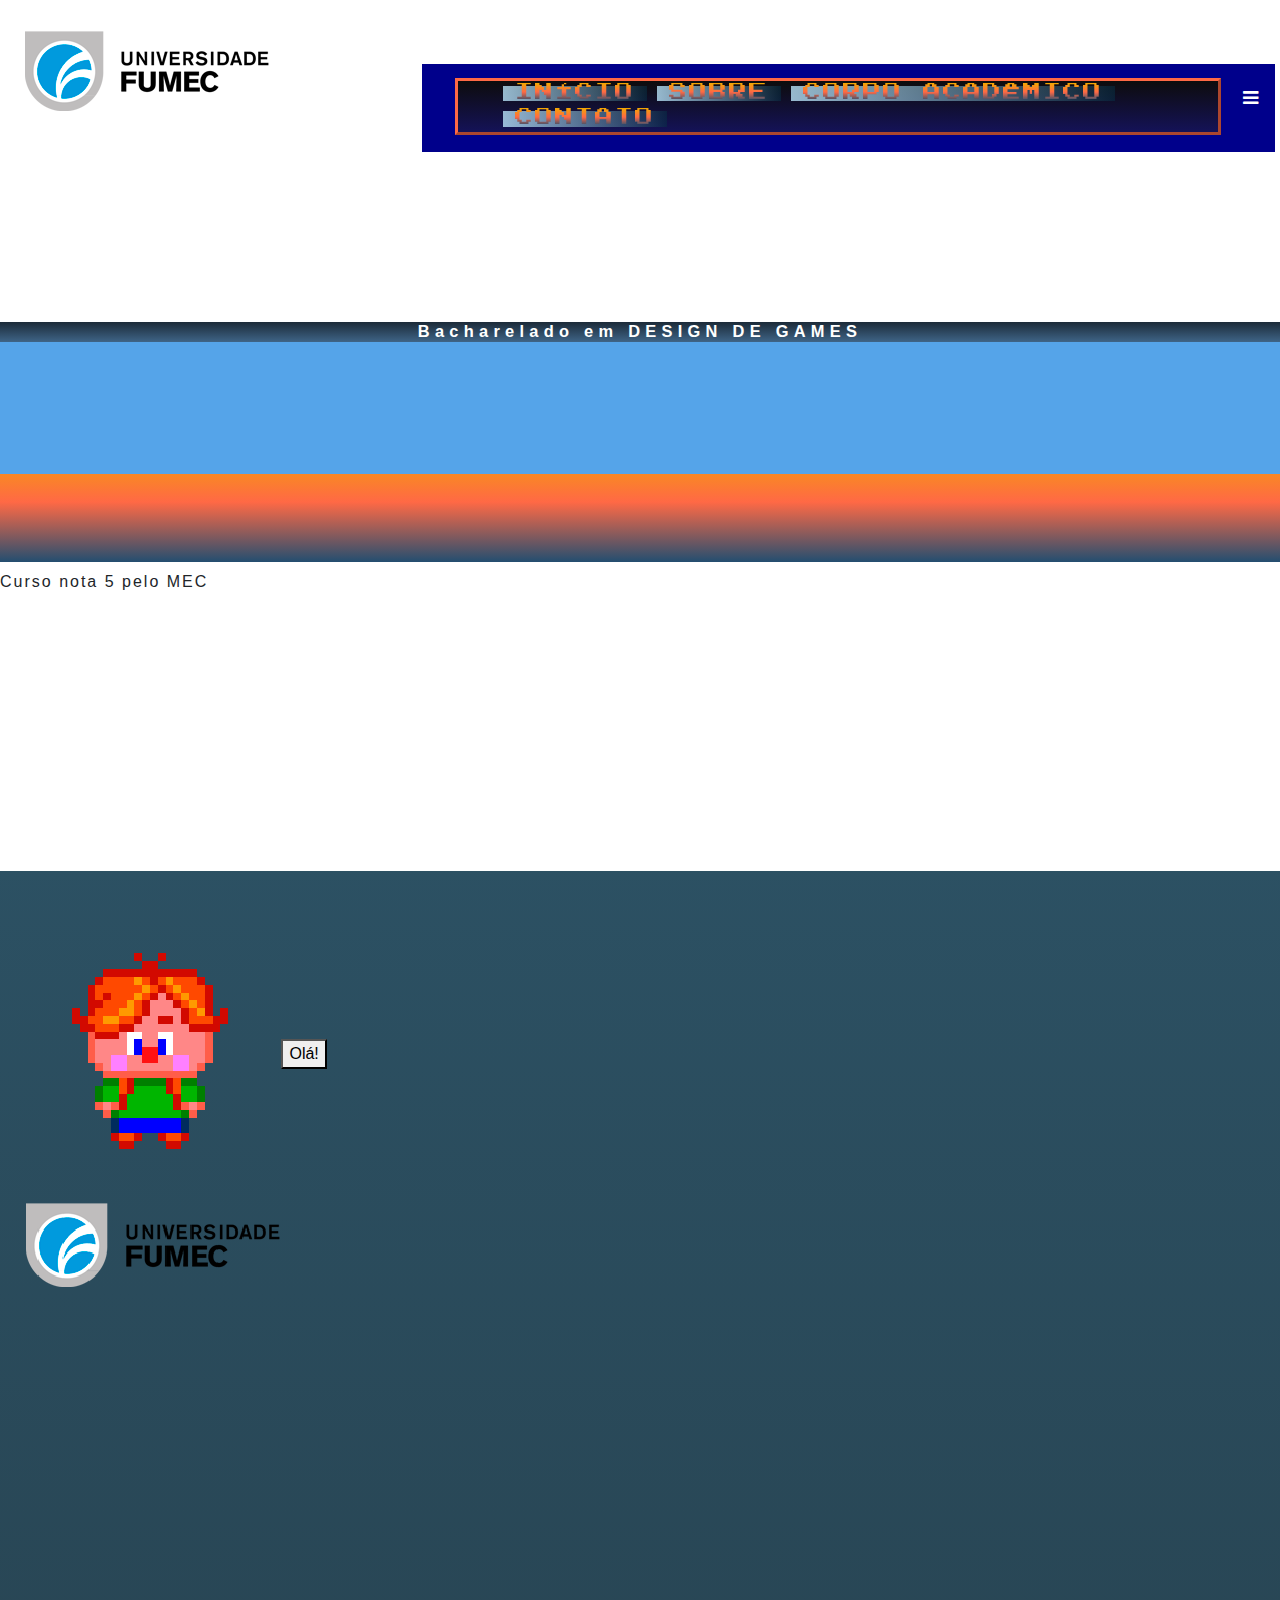
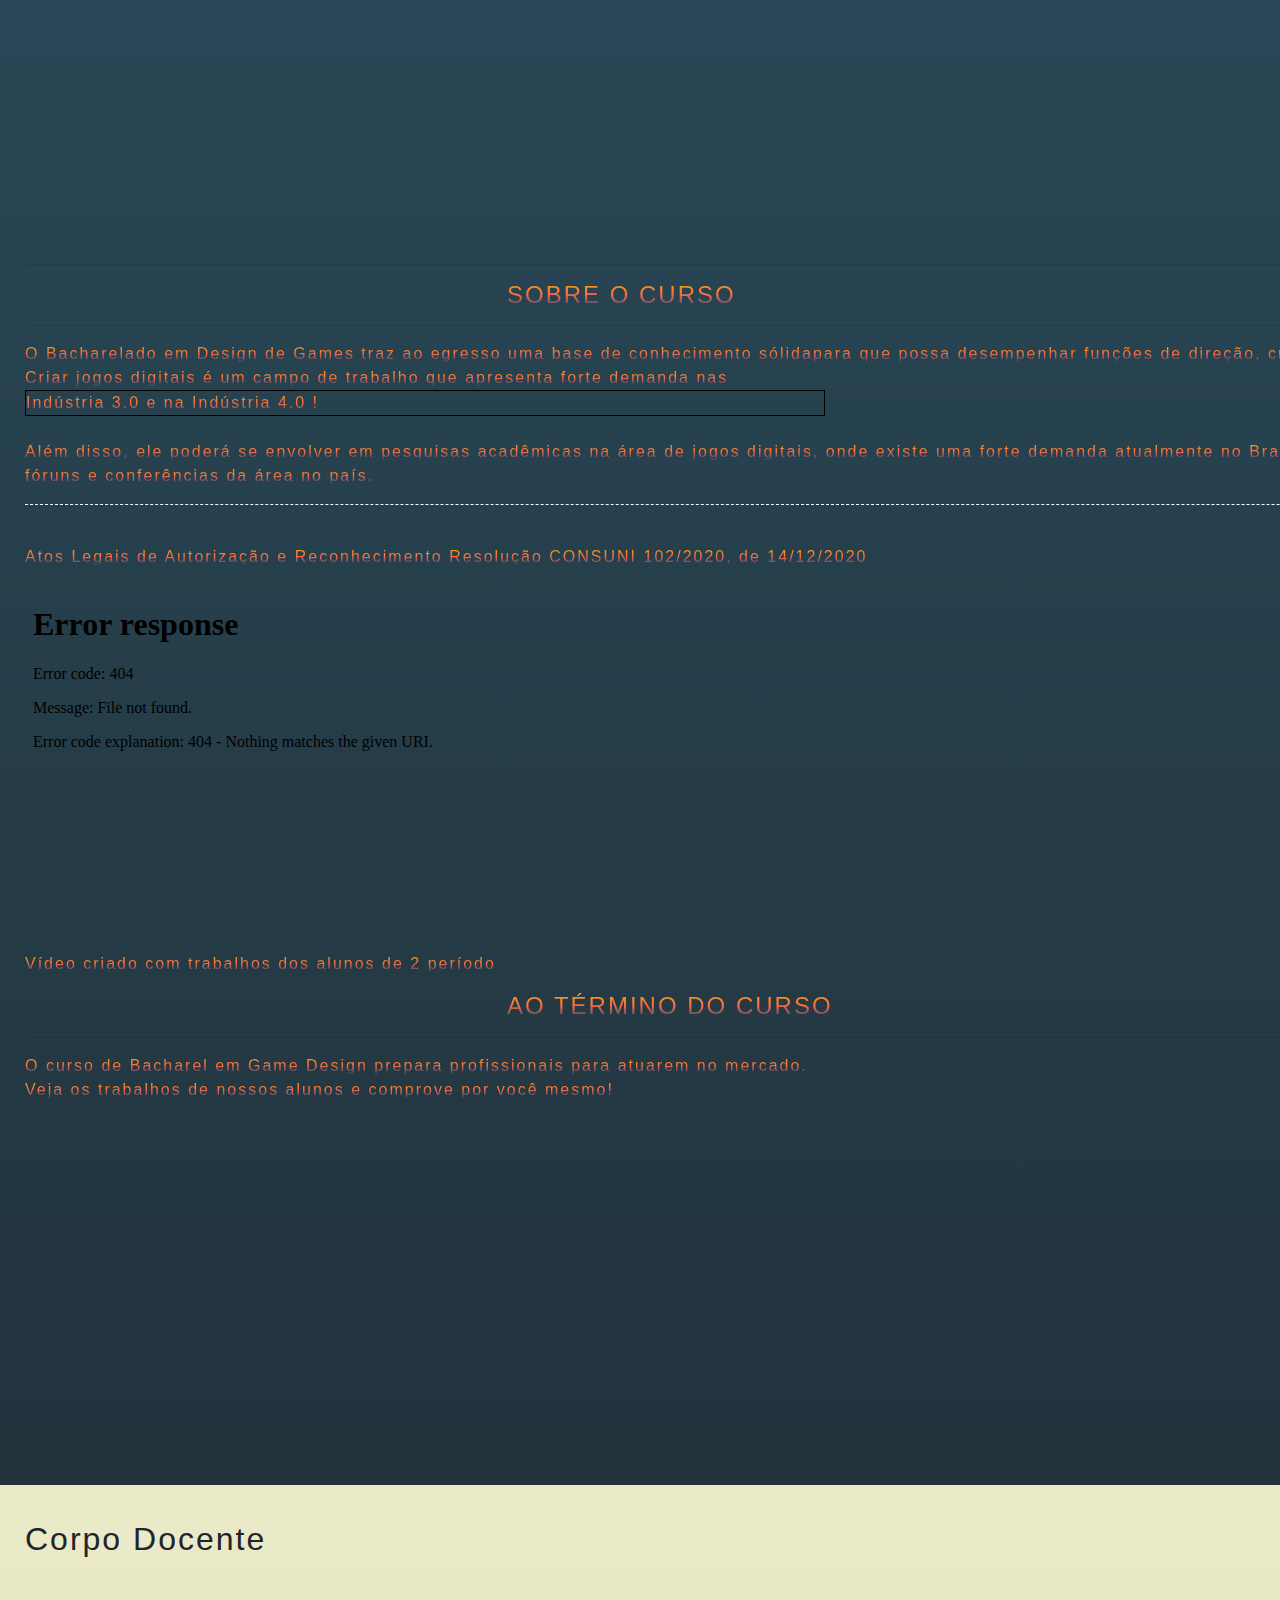
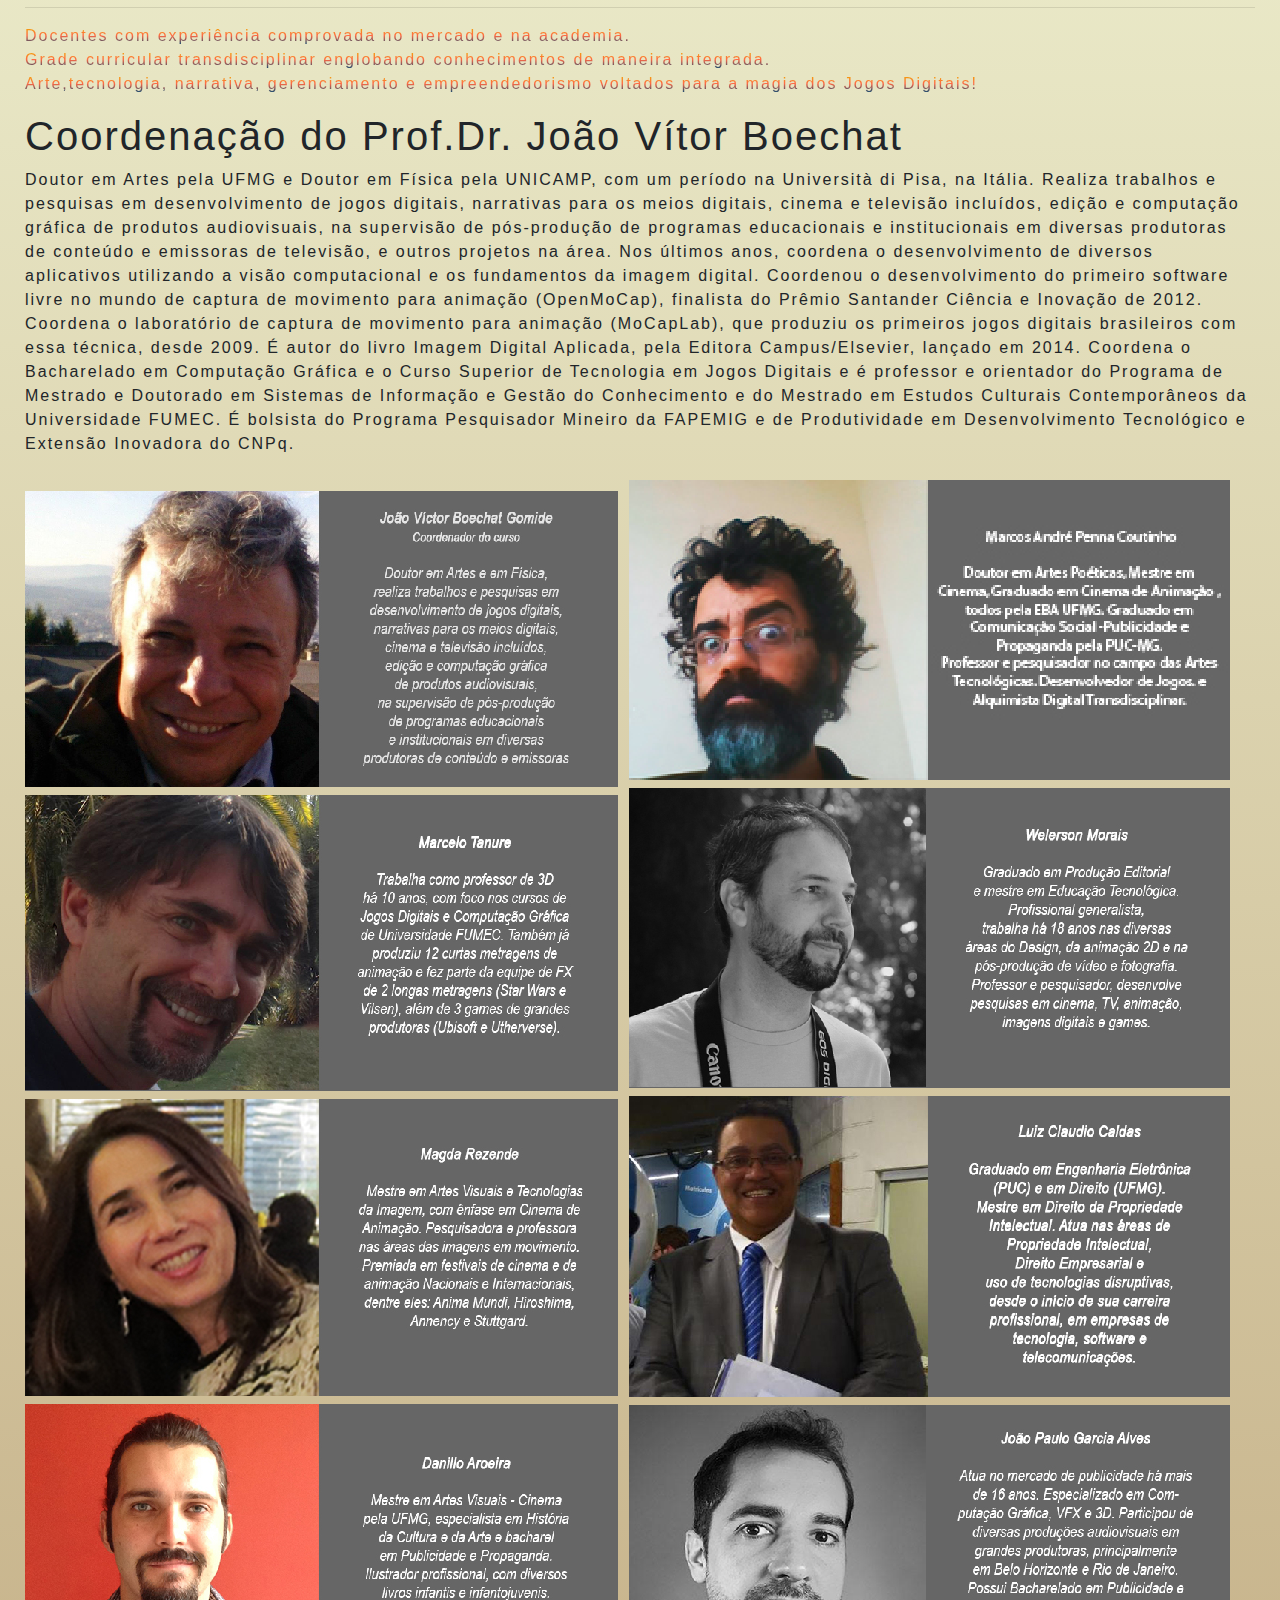
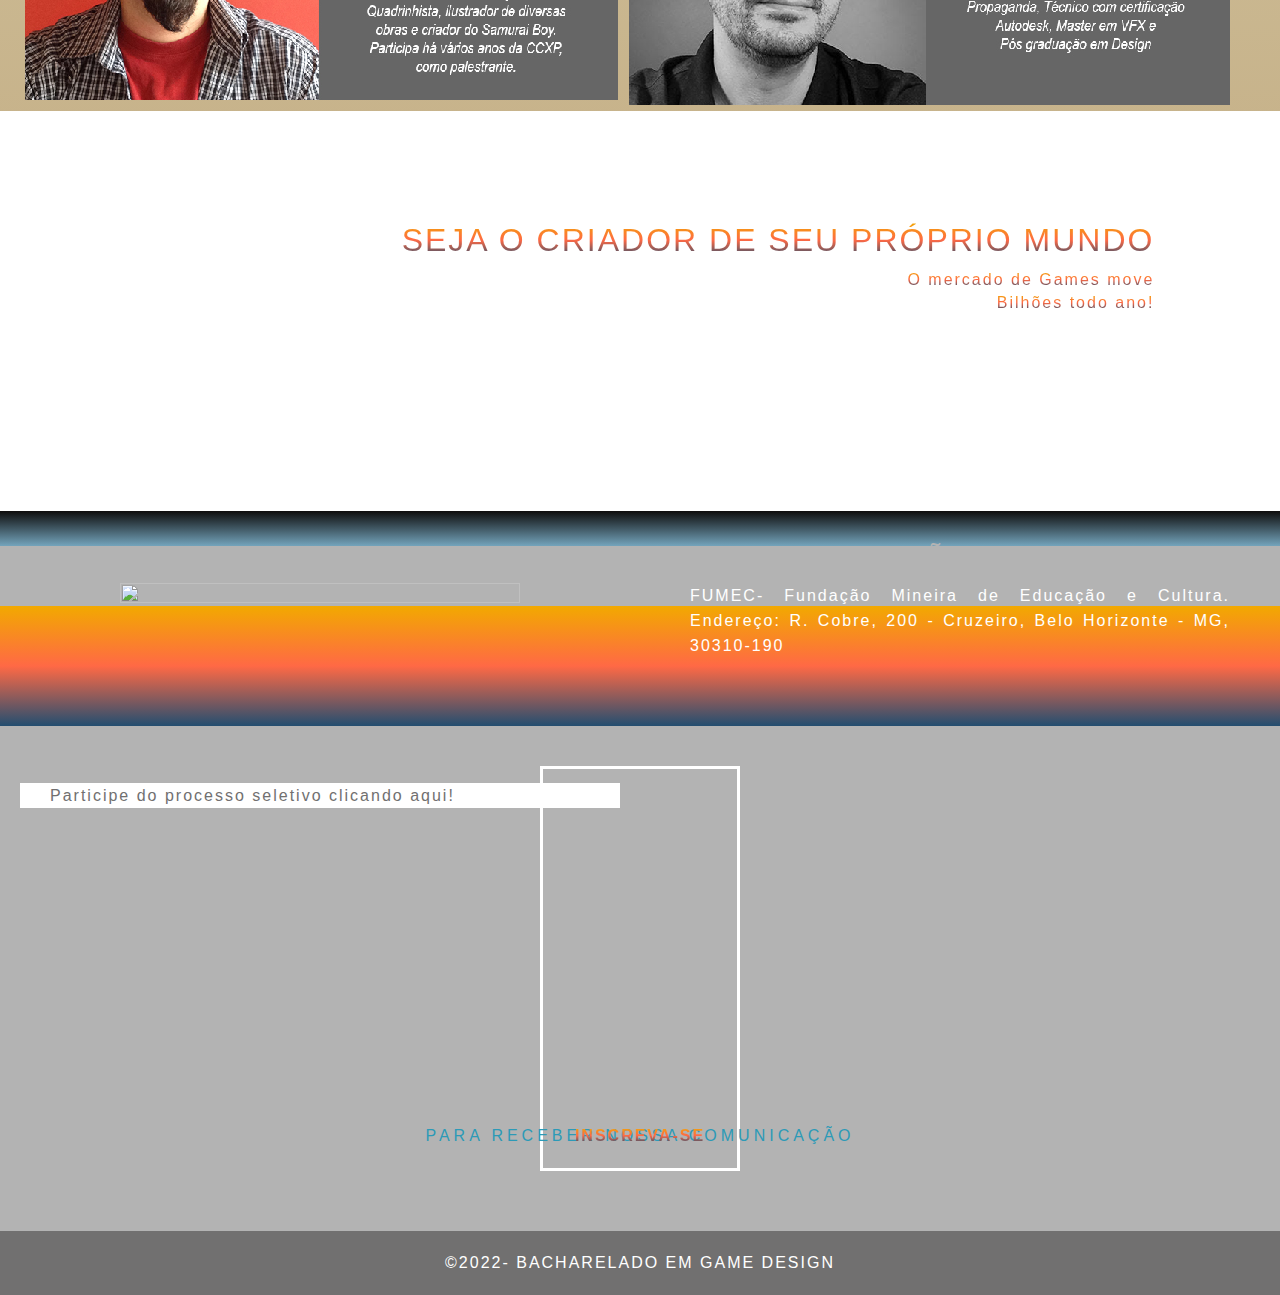
==== commit 5f50c5af: "Add files via upload" ====
--- a/BachareladoEmGameDesign.html
+++ b/BachareladoEmGameDesign.html
@@ -13,8 +13,9 @@
 	
 <link rel="stylesheet" href="https://cdnjs.cloudflare.com/ajax/libs/font-awesome/4.7.0/css/font-awesome.min.css">
 	
-<title>Bacharelado em Game Design</title>
+<title>Bacharelado em Design de Games</title>
 <link href="css/singlePageTemplate.css" rel="stylesheet" type="text/css">
+<link href="css/bootstrap-4.4.1.css" rel="stylesheet" type="text/css">
 <!--The following script tag downloads a font from the Adobe Edge Web Fonts server for use within the web page. We recommend that you do not modify it.-->
 <script>var __adobewebfontsappname__="dreamweaver"</script>
 <script src="http://use.edgefonts.net/source-sans-pro:n2:default.js" type="text/javascript"></script>
@@ -27,11 +28,15 @@
  	
 </head>
 <body>
-
+<iframe width="560" height="315" src="https://www.youtube.com/embed/w6JwEwYlJmg" title="YouTube video player" frameborder="0" allow="accelerometer; autoplay; clipboard-write; encrypted-media; gyroscope; picture-in-picture" allowfullscreen></iframe>
+	
+	
+<!--
 <video playsinline autoplay muted loop poster="polina.jpg" id="bgvid">
   <source src="images/TrabalhosDeJogosEGames_Webm.webm" type="video/webm">
   <source src="images/TrabalhosDeJogosEGames _CodecVideo_MPEG2.mp4" type="video/mp4">
 </video>
+-->
 
 <!-- Main Container -->
 
@@ -59,7 +64,7 @@
 <br>
 		<a href="javascript:void(0);" class="icon" onclick="activateMenu()" style="float:right;">
 			<i class="fa fa-bars"></i>
-		  </a>
+	    </a>
 	  <div id="myLinks">
 		<nav>
 		  <ul>
@@ -79,10 +84,10 @@
 	
 	</div>
 	</section>	  
-  </header>
+</header>
 	 
   <!-- Hero Section -->
-  <section class="hero" id="hero">
+<section class="hero" id="hero">
     	
 	<h2 class="hero_header"><gradient>DESIGN DE GAMES</gradient></h2>
 	  <p>Curso nota 5 pelo MEC</p> 
@@ -98,14 +103,17 @@
 	<button onclick="typeWriter()">Olá!</button>
 	<p id="demo"></p>
 	   <img src="images/logo-small.png" alt="logoFUMEC" width="20%" align="left" style="max-width:256px;max-height:98px;"/><a href="#home" class="active">			 
-	<button onclick="typeWriter1()">Claro! Por isto estou aqui!</button>
+	<button onclick="typeWriter1()" style="float:right">Claro! Por isto estou aqui!</button>
 	<p id="onde"></p>
 	 
-	      <!-- #region Jssor Slider Begin -->
+    <!-- #region Jssor Slider Begin -->
     <!-- Generator: Jssor Slider Composer -->
     <!-- Source: https://www.jssor.com/demos/full-width-slider.slider/=edit -->
     <script src="js/jssor.slider-28.1.0.min.js" type="text/javascript"></script>
-    <script type="text/javascript">
+    <script src="js/jquery-3.4.1.min.js"></script>
+    <script src="js/popper.min.js"></script>
+    <script src="js/bootstrap-4.4.1.js"></script>
+<script type="text/javascript">
         window.jssor_1_slider_init = function() {
 
             var jssor_1_SlideoTransitions = [
@@ -174,7 +182,9 @@
             /*#endregion responsive code end*/
         };
     </script>
+	  
     <link href="https://fonts.googleapis.com/css?family=Roboto+Condensed:300,300italic,regular,italic,700,700italic&subset=latin-ext,greek-ext,cyrillic-ext,greek,vietnamese,latin,cyrillic" rel="stylesheet" type="text/css" />
+	  
     <style>
         /* jssor slider loading skin spin css */
         .jssorl-009-spin img {
@@ -212,12 +222,12 @@
     <svg viewbox="0 0 0 0" width="0" height="0" style="display:block;position:relative;left:0px;top:0px;">
         <defs>
             <filter id="jssor_1_flt_1" x="-50%" y="-50%" width="200%" height="200%">
-                <feGaussianBlur stddeviation="4"></feGaussianBlur>
+                <fegaussianblur stddeviation="4"></fegaussianblur>
             </filter>
-            <radialGradient id="jssor_1_grd_2">
+            <radialgradient id="jssor_1_grd_2">
                 <stop offset="0" stop-color="#fff"></stop>
                 <stop offset="1" stop-color="#000"></stop>
-            </radialGradient>
+            </radialgradient>
             <mask id="jssor_1_msk_3">
               <path fill="url(#jssor_1_grd_2)" d="M600,0L600,400L0,400L0,0Z" x="0" y="0" style="position:absolute;overflow:visible;"></path>
             </mask>
@@ -319,6 +329,7 @@
             </svg>
         </div>
     </div>
+	  
     <script type="text/javascript">jssor_1_slider_init();
     </script>
     <!-- #endregion Jssor Slider End -->
@@ -366,7 +377,7 @@
 		  	<div style="width: 100%; height: 100%">
 				<iframe src="https://player.vimeo.com/video/541685408?h=3ae2cdf1ae" width="640" height="360" frameborder="0" allow="autoplay; fullscreen; picture-in-picture" allowfullscreen></iframe>	
 			</div>
-	  </p>
+	  </p></a>
   </section>
  
 	  <!-- Corpo Acadêmico-->
@@ -375,7 +386,7 @@
 	  <h2 class="gradient">Corpo Docente</h2>
 		 <p>
 			<br>
-			<hr>
+	  <hr>
 			<gradient> Docentes com experiência</gradient>
 			<gradient> comprovada no mercado</gradient>
 			<gradient> e na academia.</gradient>
@@ -408,7 +419,7 @@
   
   
 </div>
-	  </section>
+</section>
   <!-- Parallax Section -->
   <section class="banner">
     <h2 class="parallax"><gradient>SEJA O CRIADOR DE SEU PRÓPRIO MUNDO</gradient></h2>
--- a/css/singlePageTemplate.css
+++ b/css/singlePageTemplate.css
@@ -722,4 +722,82 @@
 }
 .inner:hover img {
   display: block;
+}
+
+/*background youtube*/
+* { box-sizing: border-box; }
+.video-background {
+  background: #000;
+  position: fixed;
+  top: 0; right: 0; bottom: 0; left: 0;
+  z-index: -99;
+}
+.video-foreground,
+.video-background iframe {
+  position: absolute;
+  top: 0;
+  left: 0;
+  width: 100%;
+  height: 100%;
+  pointer-events: none;
+}
+#vidtop-content {
+	top: 0;
+	color: #fff;
+}
+.vid-info { position: absolute; top: 0; right: 0; width: 33%; background: rgba(0,0,0,0.3); color: #fff; padding: 1rem; font-family: Avenir, Helvetica, sans-serif; }
+.vid-info h1 { font-size: 2rem; font-weight: 700; margin-top: 0; line-height: 1.2; }
+.vid-info a { display: block; color: #fff; text-decoration: none; background: rgba(0,0,0,0.5); transition: .6s background; border-bottom: none; margin: 1rem auto; text-align: center; }
+@media (min-aspect-ratio: 16/9) {
+  .video-foreground { height: 300%; top: -100%; }
+}
+@media (max-aspect-ratio: 16/9) {
+  .video-foreground { width: 300%; left: -100%; }
+}
+@media all and (max-width: 600px) {
+.vid-info { width: 50%; padding: .5rem; }
+.vid-info h1 { margin-bottom: .2rem; }
+}
+@media all and (max-width: 500px) {
+.vid-info .acronym { display: none; }
+}
+
+/*MOdal text... aparece quando clicado*/
+/* The Modal (background) */
+.modal {
+  display: none; /* Hidden by default */
+  position: fixed; /* Stay in place */
+  z-index: 1; /* Sit on top */
+  padding-top: 100px; /* Location of the box */
+  left: 0;
+  top: 0;
+  width: 100%; /* Full width */
+  height: 100%; /* Full height */
+  overflow: auto; /* Enable scroll if needed */
+  background-color: rgb(0,0,0); /* Fallback color */
+  background-color: rgba(0,0,0,0.4); /* Black w/ opacity */
+}
+
+/* Modal Content */
+.modal-content {
+  background-color: #fefefe;
+  margin: auto;
+  padding: 20px;
+  border: 1px solid #888;
+  width: 80%;
+}
+
+/* The Close Button */
+.close {
+  color: #00008b;
+  float: right;
+  font-size: 28px;
+  font-weight: bold;
+}
+
+.close:hover,
+.close:focus {
+  color: #FF6945;
+  text-decoration: none;
+  cursor: pointer;
 }